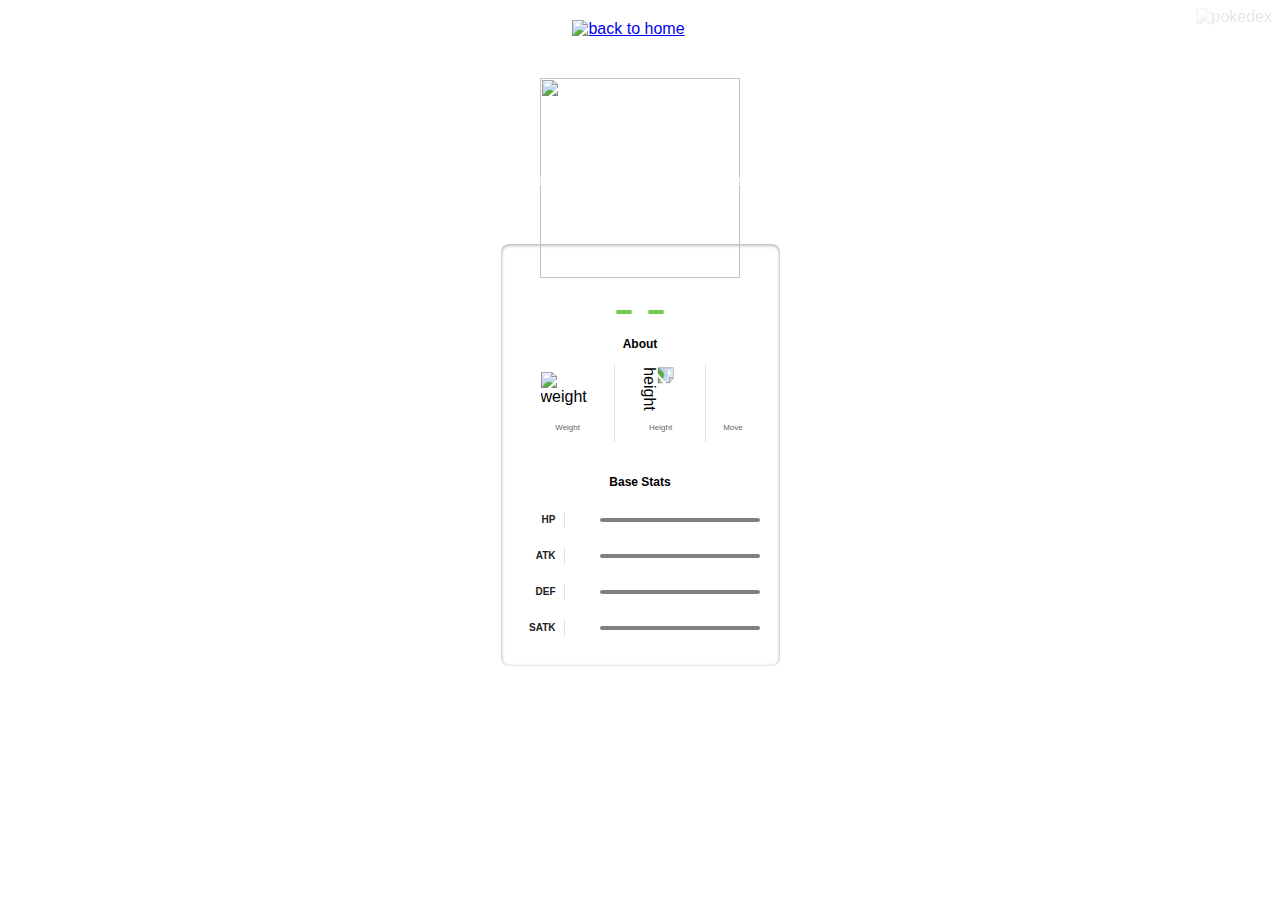
==== detail.html @ 87034ed4 "Add files via upload" ====
<!DOCTYPE html>
<html lang="en">
  <head>
    <meta charset="UTF-8" />
    <meta name="viewport" content="width=device-width, initial-scale=1.0" />
    <title>Pokemon Detail</title>
    <link rel="stylesheet" href="style.css" />
    <script src="./pokemon-detail.js" defer></script>
  </head>
  <body>
    <main class="detail-main main">
      <header class="header">
        <div class="header-wrapper">
          <div class="header-wrap">
            <a href="./index.html" class="back-btn-wrap">
              <img
                src="./assets/back-to-home.svg"
                alt="back to home"
                class="back-btn"
                id="back-btn"
              />
            </a>
            <div class="name-wrap">
              <h1 class="name"></h1>
            </div>
          </div>
          <div class="pokemon-id-wrap">
            <p class="body2-fonts"></p>
          </div>
        </div>
      </header>
      <div class="featured-img">
        <a href="#" class="arrow left-arrow" id="leftArrow">
          <img src="./assets/chevron_left.svg" alt="back" />
        </a>
        <div class="detail-img-wrapper">
          <img src="" alt="" />
        </div>
        <a href="#" class="arrow right-arrow" id="rightArrow">
          <img src="./assets/chevron_right.svg" alt="forward" />
        </a>
      </div>
      <div class="detail-card-detail-wrapper">
        <div class="power-wrapper">
          <p class="body3-fonts type grass"></p>
          <p class="body3-fonts type poison"></p>
        </div>
        <p class="body2-fonts about-text">About</p>
        <div class="pokemon-detail-wrapper">
          <div class="pokemon-detail-wrap">
            <div class="pokemon-detail">
              <img src="./assets/weight.svg" alt="weight" />
              <p class="body3-fonts weight"></p>
            </div>
            <p class="caption-fonts">Weight</p>
          </div>
          <div class="pokemon-detail-wrap">
            <div class="pokemon-detail">
              <img src="./assets/height.svg" alt="height" class="straighten" />
              <p class="body3-fonts height"></p>
            </div>
            <p class="caption-fonts">Height</p>
          </div>
          <div class="pokemon-detail-wrap">
            <div class="pokemon-detail move"></div>
            <p class="caption-fonts">Move</p>
          </div>
        </div>
        <p class="body3-fonts pokemon-description"></p>
        <p class="body2-fonts about-text">Base Stats</p>
        <div class="stats-wrapper">
          <div class="stats-wrap" data-stat="hp">
            <p class="body3-fonts stats">HP</p>
            <p class="body3-fonts"></p>
            <progress value="" max="100" class="progress-bar"></progress>
          </div>
          <div class="stats-wrap" data-stat="ATK">
            <p class="body3-fonts stats">ATK</p>
            <p class="body3-fonts"></p>
            <progress value="" max="100" class="progress-bar"></progress>
          </div>
          <div class="stats-wrap" data-stat="DEF">
            <p class="body3-fonts stats">DEF</p>
            <p class="body3-fonts"></p>
            <progress value="" max="100" class="progress-bar"></progress>
          </div>
          <div class="stats-wrap" data-stat="SATK">
            <p class="body3-fonts stats">SATK</p>
            <p class="body3-fonts"></p>
            <progress value="" max="100" class="progress-bar"></progress>
          </div>
        </div>
      </div>
      <img src="./assets/pokedex.svg" alt="pokedex" class="detail-bg" />
    </main>
  </body>
</html>
---- style.css ----
:root {
    --identity-primary: #dc0a2d;
  
    --grayscale-dark: #212121;
    --grayscale-medium: #666666;
    --grayscale-light: #e0e0e0;
    --grayscale-background: #efefef;
    --grayscale-white: #ffffff;
  
    --headline-font-size: 24px;
    --body1-font-size: 14px;
    --body2-font-size: 12px;
    --body3-font-size: 10px;
    --subtitle1-font-size: 14px;
    --subtitle2-font-size: 12px;
    --subtitle3-font-size: 10px;
    --caption-font-size: 8px;
  
    --headline-line-height: 32px;
    --common-line-height: 16px;
    --caption-line-height: 12px;
  
    --font-weight-regular: 400;
    --font-weight-bold: 700;
  
    --drop-shadow: 0px 1px 3px 1px rgba(0, 0, 0, 0.2);
    --drop-shadow-hover: 0px 3px 12px 3px rgba(0, 0, 0, 0.2);
    --drop-shadow-inner: 0px 1px 3px 1px rgba(0, 0, 0, 0.25) inset;
  }
  
  h2,
  h3,
  h4,
  .body1-fonts,
  .body2-fonts,
  .body3-fonts {
    line-height: var(--common-line-height);
  }
  
  h1 {
    font-size: var(--headline-font-size);
    line-height: var(--headline-line-height);
  }
  
  h2 {
    font-size: var(--subtitle1-font-size);
  }
  
  h3 {
    font-size: var(--subtitle2-font-size);
  }
  
  h4 {
    font-size: var(--subtitle3-font-size);
  }
  
  .body1-fonts {
    font-size: var(--body1-font-size);
  }
  
  .body2-fonts {
    font-size: var(--body2-font-size);
  }
  
  .body3-fonts {
    font-size: var(--body3-font-size);
  }
  
  .caption-fonts {
    font-size: var(--caption-font-size);
    line-height: var(--caption-line-height);
  }
  
  input:focus-visible {
    outline: 0;
  }
  
  .featured-img a.arrow.hidden {
    display: none;
  }
  
  body {
    margin: 0;
    height: 100vh;
    width: 100vw;
    box-sizing: border-box;
    font-family: "Poppins", sans-serif;
  }
  
  .main {
    margin: 0;
    padding: 0;
    background-color: var(--identity-primary);
    height: 100vh;
    width: 100vw;
    display: flex;
    flex-direction: column;
    align-items: center;
    gap: 1rem;
  }
  
  .header.home {
    width: 90%;
  }
  
  .container {
    width: 100%;
    margin: 0;
  }
  
  .logo-wrapper {
    display: flex;
    align-items: center;
  }
  
  .logo-wrapper > h1 {
    color: var(--grayscale-white);
  }
  
  .logo-wrapper > img {
    margin-right: 16px;
  }
  
  .search-wrapper,
  .search-wrap {
    display: flex;
    align-items: center;
    width: 100%;
    gap: 16px;
  }
  
  .search-wrap {
    position: relative;
    background-color: var(--grayscale-white);
    border-radius: 16px;
    box-shadow: var(--drop-shadow-inner);
    height: 32px;
    gap: 8px;
  }
  
  .search-icon {
    margin-left: 16px;
  }
  
  .search-wrap svg path {
    fill: var(--identity-primary);
  }
  
  .search-wrap > input {
    width: 60%;
    border: none;
  }
  
  .sort-wrapper {
    position: relative;
  }
  
  .sort-wrap {
    background-color: var(--grayscale-white);
    border-radius: 100%;
    min-width: 2rem;
    min-height: 2rem;
    box-shadow: var(--drop-shadow-inner);
    display: flex;
    align-items: center;
    justify-content: center;
    position: relative;
  }
  
  .search-close-icon {
    position: absolute;
    right: 1rem;
    display: none;
    cursor: pointer;
  }
  
  .search-close-icon-visible {
    display: block;
  }
  
  .filter-wrapper {
    position: absolute;
    background: var(--identity-primary);
    border: 4px solid var(--identity-primary);
    border-top: 0;
    border-radius: 12px;
    padding: 0px 4px 4px 4px;
    right: 0px;
    box-shadow: var(--drop-shadow-hover);
    min-width: 113px;
    top: 40px;
    display: none;
    z-index: 5000;
  }
  
  .filter-wrapper-open {
    display: block;
  }
  
  .filter-wrapper-overlay .main::before {
    background-color: rgba(0, 0, 0, 0.4);
    width: 100%;
    height: 100%;
    position: absolute;
    left: 0;
    right: 0;
    top: 0;
    bottom: 0;
    z-index: 2;
  }
  
  .filter-wrapper > .body2-fonts {
    color: var(--grayscale-white);
    font-weight: var(--font-weight-bold);
    padding: 16px 20px;
  }
  
  .filter-wrap {
    background-color: var(--grayscale-white);
    box-shadow: var(--drop-shadow-inner);
    padding: 16px 20px;
    border-radius: 8px;
  }
  
  .filter-wrap > div {
    display: flex;
    align-items: center;
    gap: 8px;
    margin-bottom: 16px;
  }
  
  .filter-wrap > div:last-child {
    margin-bottom: 0px;
  }
  
  .filter-wrap input {
    accent-color: var(--identity-primary);
  }
  
  .pokemon-list {
    background-color: var(--grayscale-white);
    box-shadow: var(--drop-shadow-inner);
    border-radius: 0.75rem;
    min-height: calc(85.5% - 1rem);
    width: calc(100% - 1rem);
    max-height: 100px;
    overflow-y: auto;
  }
  
  .list-wrapper {
    margin: 1rem 0;
    display: flex;
    align-items: center;
    justify-content: center;
    flex-wrap: wrap;
    gap: 0.75rem;
  }
  
  .list-item {
    border-radius: 8px;
    box-shadow: var(--drop-shadow);
    background-color: var(--grayscale-white);
    width: 8.85rem;
    height: 8.85rem;
    text-align: center;
    text-decoration: none;
    cursor: pointer;
  }
  
  .list-item .number-wrap {
    min-height: 16px;
    text-align: right;
    padding: 0 8px;
    color: var(--grayscale-medium);
  }
  
  .list-item .name-wrap {
    border-radius: 7px;
    background-color: var(--grayscale-background);
    padding: 24px 8px 4px 8px;
    color: var(--grayscale-dark);
    margin-top: -18px;
  }
  
  .list-item .img-wrap {
    width: 72px;
    height: 72px;
    margin: auto;
  }
  
  .list-item .img-wrap img {
    width: 100%;
    height: 100%;
  }
  
  /* detail page */
  
  .detail-main .header {
    padding: 20px 20px 24px 20px;
    position: relative;
    z-index: 2;
  }
  
  .detail-main .header-wrapper {
    display: flex;
    align-items: center;
    justify-content: space-between;
    column-gap: 15px;
  }
  
  .detail-main .header-wrap {
    display: flex;
    align-items: center;
    column-gap: 8px;
  }
  
  .detail-main .back-btn-wrap {
    max-height: 32px;
  }
  
  .detail-main .back-btn-wrap path,
  .detail-main .header-wrapper p,
  .detail-main .header-wrapper h1 {
    fill: var(--grayscale-white);
    color: var(--grayscale-white);
  }
  
  .detail-main .pokemon-id-wrap p {
    font-weight: var(--font-weight-bold);
  }
  
  .detail-img-wrapper {
    width: 200px;
    height: 200px;
    margin: auto;
    position: relative;
    z-index: 3;
  }
  
  .detail-img-wrapper img {
    width: 100%;
    height: 100%;
  }
  
  .detail-card-detail-wrapper {
    border-radius: 8px;
    background-color: var(--grayscale-white);
    box-shadow: var(--drop-shadow-inner);
    padding: 56px 20px 20px 20px;
    margin-top: -50px;
    display: flex;
    flex-direction: column;
    position: relative;
    z-index: 2;
  }
  
  .power-wrapper {
    display: flex;
    justify-content: center;
    align-items: center;
    flex-wrap: wrap;
    gap: 16px;
  }
  
  .power-wrapper > p {
    border-radius: 10px;
    padding: 2px 8px;
    font-weight: var(--font-weight-bold);
    color: var(--grayscale-white);
    text-transform: capitalize;
    background-color: #74cb48;
  }
  
  .pokemon-detail.move p {
    text-transform: capitalize;
    word-break: break-all;
  }
  
  .list-item .name-wrap p {
    text-transform: capitalize;
  }
  
  .detail-card-detail-wrapper .about-text {
    font-weight: var(--font-weight-bold);
    text-align: center;
  }
  
  .pokemon-detail-wrapper {
    display: flex;
    align-items: flex-end;
  }
  
  .pokemon-detail-wrapper .pokemon-detail-wrap {
    flex: 1;
    text-align: center;
    position: relative;
  }
  
  .pokemon-detail-wrap:before {
    content: "";
    background-color: var(--grayscale-light);
    width: 1px;
    height: 100%;
    position: absolute;
    right: 0;
    top: 0;
    bottom: 0;
    margin: auto;
  }
  
  .pokemon-detail-wrap:last-child::before {
    display: none;
  }
  
  .pokemon-detail {
    display: flex;
    justify-content: center;
    align-items: center;
    padding: 8px 20px;
    gap: 8px;
  }
  
  .pokemon-detail-wrapper {
    min-height: 76px;
  }
  
  .pokemon-detail.move {
    flex-direction: column;
    gap: 0;
    align-items: center;
    padding: 8px 5px;
  }
  
  .pokemon-detail-wrap > .caption-fonts {
    color: var(--grayscale-medium);
  }
  
  .pokemon-detail-wrap .straighten {
    transform: rotate(90deg);
  }
  
  .detail-card-detail-wrapper .pokemon-description {
    color: var(--grayscale-dark);
    text-align: center;
  }
  
  .stats-wrap {
    display: flex;
    align-items: center;
  }
  
  .stats-wrap p {
    color: var(--grayscale-dark);
    margin-right: 8px;
    min-width: 19px;
  }
  
  .stats-wrap p.stats {
    text-align: right;
    padding-right: 8px;
    min-width: 35px;
    border-right: 1px solid var(--grayscale-light);
    font-weight: var(--font-weight-bold);
  }
  
  .stats-wrap .progress-bar {
    flex: 1;
    border-radius: 4px;
    height: 4px;
  }
  
  .stats-wrap .progress-bar::-webkit-progress-bar {
    border-radius: 4px;
  }
  
  .stats-wrap .progress-bar::-webkit-progress-value {
    border-radius: 4px;
  }
  
  .detail-bg {
    position: absolute;
    z-index: 1;
    right: 8px;
    top: 8px;
    opacity: 0.1;
  }
  
  .detail-bg path {
    fill: var(--grayscale-white);
  }
  
  div#not-found-message {
    display: none;
    position: absolute;
    left: 50%;
    top: 50%;
    transform: translate(-50%, -50%);
    font-size: 20px;
    font-weight: 600;
  }
  
  .arrow img {
    -webkit-filter: brightness(0) grayscale(1) invert(1);
    filter: brightness(0) grayscale(1) invert(1);
    width: 28px;
  }
  
  .featured-img {
    position: relative;
  }
  
  .featured-img a.arrow {
    display: inline-block;
    position: absolute;
    top: 50%;
    transform: translateY(-50%);
    z-index: 999;
  }
  
  .featured-img a.arrow.left-arrow {
    left: -2rem;
  }
  
  .featured-img a.arrow.right-arrow {
    right: -2rem;
  }
  
  .detail-main.main {
    height: max-content;
    border-color: transparent;
    background-color: transparent;
  }
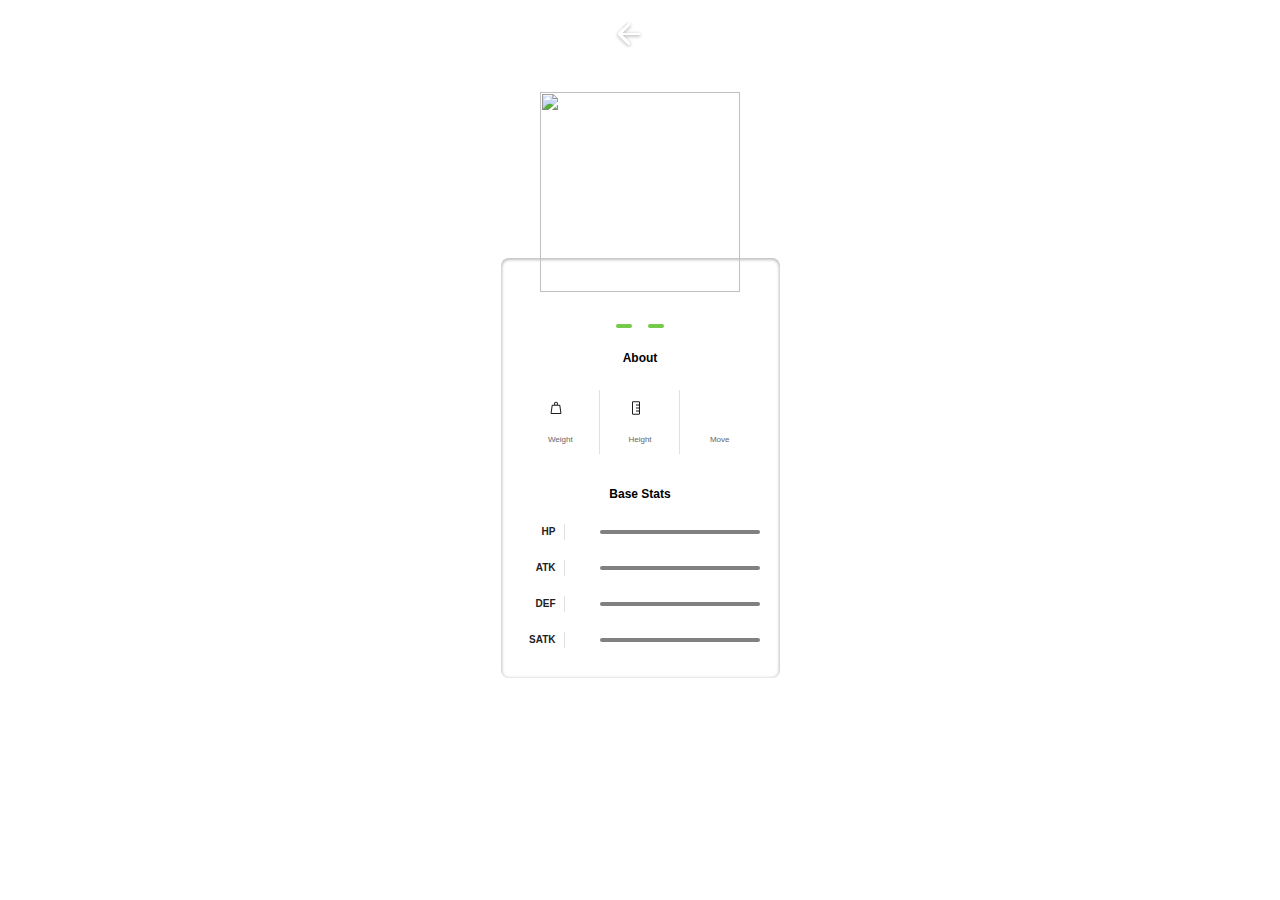
==== commit 3c0dc304: "Add files via upload" ====
--- a/detail.html
+++ b/detail.html
@@ -14,7 +14,7 @@
           <div class="header-wrap">
             <a href="./index.html" class="back-btn-wrap">
               <img
-                src="./assets/back-to-home.svg"
+                src="./back-to-home.svg"
                 alt="back to home"
                 class="back-btn"
                 id="back-btn"
@@ -31,13 +31,13 @@
       </header>
       <div class="featured-img">
         <a href="#" class="arrow left-arrow" id="leftArrow">
-          <img src="./assets/chevron_left.svg" alt="back" />
+          <img src="./chevron_left.svg" alt="back" />
         </a>
         <div class="detail-img-wrapper">
           <img src="" alt="" />
         </div>
         <a href="#" class="arrow right-arrow" id="rightArrow">
-          <img src="./assets/chevron_right.svg" alt="forward" />
+          <img src="./chevron_right.svg" alt="forward" />
         </a>
       </div>
       <div class="detail-card-detail-wrapper">
@@ -49,14 +49,14 @@
         <div class="pokemon-detail-wrapper">
           <div class="pokemon-detail-wrap">
             <div class="pokemon-detail">
-              <img src="./assets/weight.svg" alt="weight" />
+              <img src="./weight.svg" alt="weight" />
               <p class="body3-fonts weight"></p>
             </div>
             <p class="caption-fonts">Weight</p>
           </div>
           <div class="pokemon-detail-wrap">
             <div class="pokemon-detail">
-              <img src="./assets/height.svg" alt="height" class="straighten" />
+              <img src="./height.svg" alt="height" class="straighten" />
               <p class="body3-fonts height"></p>
             </div>
             <p class="caption-fonts">Height</p>
@@ -91,7 +91,7 @@
           </div>
         </div>
       </div>
-      <img src="./assets/pokedex.svg" alt="pokedex" class="detail-bg" />
+      <img src="./pokedex.svg" alt="pokedex" class="detail-bg" />
     </main>
   </body>
 </html>